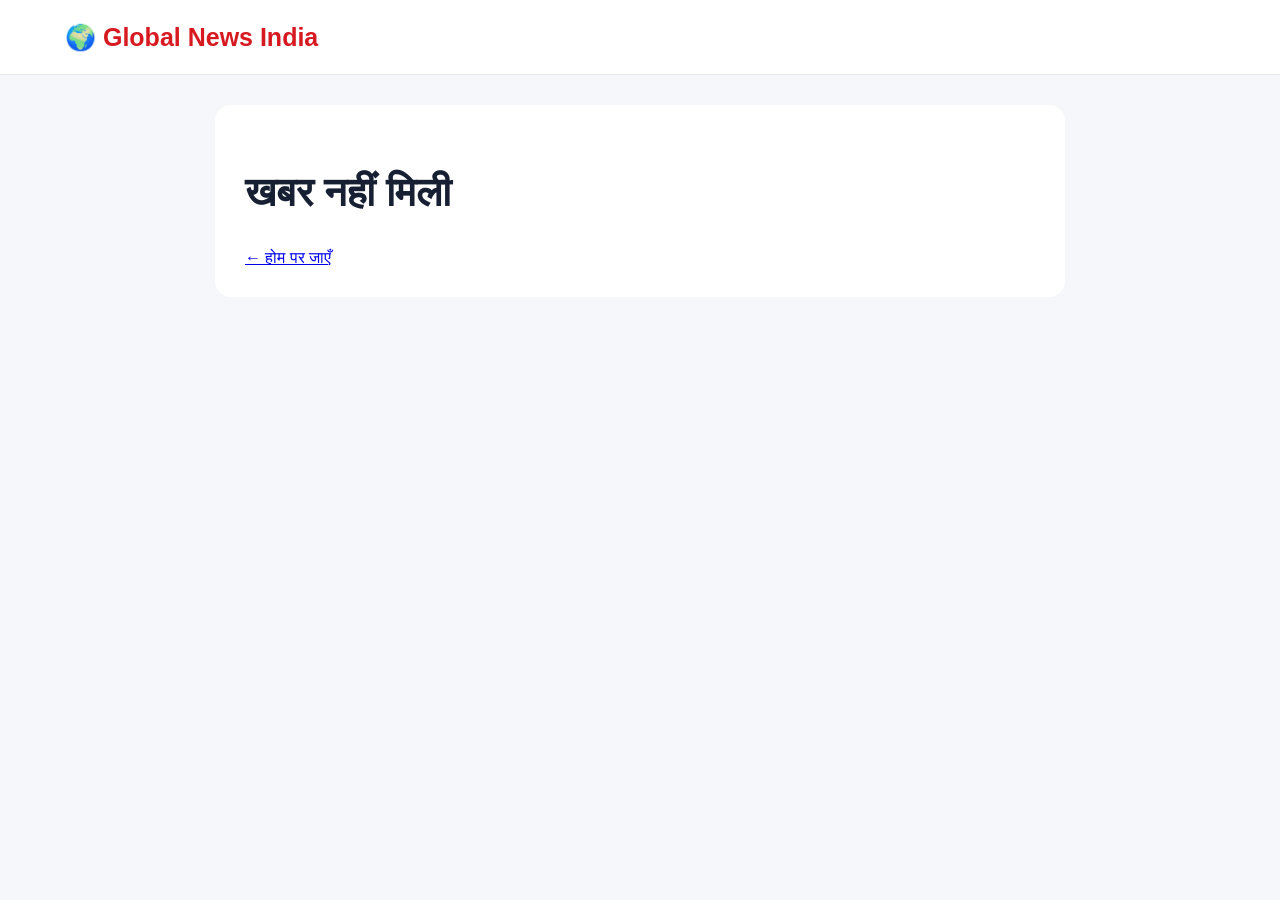
==== article.html @ ca54bc13 "article.html <!DOCTYPE html> <html lang="hi"> <head>   <meta charset="UTF-8">   <meta name="view" ====
<!DOCTYPE html>
<html lang="hi">
<head>
  <meta charset="UTF-8">
  <meta name="viewport" content="width=device-width, initial-scale=1.0">
  <title>Global News India</title>
  <link rel="stylesheet" href="style.css">

  <style>
    .article {
      background: #fff;
      border-radius: 16px;
      padding: 30px;
      margin: 30px auto;
      max-width: 850px;
    }

    .article h1 {
      font-size: 40px;
      line-height: 1.2;
    }

    .article-body {
      font-size: 19px;
      line-height: 1.8;
    }

    .meta {
      color: #667085;
      margin-bottom: 25px;
    }
  </style>
</head>

<body>

<header class="top">
  <div class="container header-row">
    <a class="logo" href="index.html">
      🌍 Global News India
    </a>
  </div>
</header>

<main class="container">

  <article class="article" id="article">
    खबर लोड हो रही है...
  </article>

</main>

<script src="news.js"></script>

<script>
  const params = new URLSearchParams(window.location.search);
  const id = params.get("id");

  const news = NEWS.find(item => item.id === id);
  const article = document.getElementById("article");

  if (!news) {

    article.innerHTML = `
      <h1>खबर नहीं मिली</h1>
      <a href="index.html">← होम पर जाएँ</a>
    `;

  } else {

    article.innerHTML = `
      <div class="category">${news.category}</div>

      <h1>${news.title}</h1>

      <div class="meta">
        ${news.date} · स्रोत: ${news.source}
      </div>

      <div class="article-body">
        <p>${news.body}</p>
      </div>

      <a href="index.html">← होम पर जाएँ</a>
    `;
  }
</script>

</body>
  </html>
---- style.css ----
*{box-sizing:border-box}body{margin:0;font-family:Arial,Helvetica,sans-serif;background:#f5f7fa;color:#172033}.container{width:min(1150px,92%);margin:auto}.top{background:#fff;border-bottom:1px solid #e5e7eb}.header-row{min-height:74px;display:flex;align-items:center;justify-content:space-between}.logo{font-size:25px;font-weight:800;color:#d71920;text-decoration:none}.logo span{font-size:28px}.actions{display:flex;gap:8px}.actions button,.read-btn,.subscribe button{border:0;border-radius:8px;padding:10px 15px;cursor:pointer}.actions button{background:#eef2f7}.nav{background:#101828;color:#fff}.nav-row{display:flex;gap:24px;overflow:auto}.nav a{color:#fff;text-decoration:none;padding:14px 0;white-space:nowrap}.breaking{background:#d71920;color:#fff}.breaking-row{display:flex;gap:18px;align-items:center;padding:10px 0}.hero{display:grid;grid-template-columns:2fr 1fr;gap:20px;margin:28px 0}.hero-main{background:linear-gradient(135deg,#172033,#26364f);color:#fff;border-radius:16px;padding:40px;min-height:330px}.tag,.side-news span{font-size:12px;font-weight:800;color:#e63946}.hero-main .tag{color:#ffccd0}.hero h1{font-size:42px;line-height:1.15;margin:18px 0 12px}.hero p{font-size:18px;line-height:1.6;color:#d9e0ea}.read-btn{background:#fff;color:#172033;font-weight:700}.side-news{display:grid;gap:12px}.side-news article{background:#fff;border-radius:14px;padding:20px;box-shadow:0 4px 18px #10182812}.side-news h3{margin:8px 0 0}.section{margin:34px 0}.section h2{border-left:5px solid #d71920;padding-left:10px}.cards{display:grid;grid-template-columns:repeat(3,1fr);gap:16px}.card{background:#fff;border-radius:14px;padding:20px;box-shadow:0 4px 18px #1018280c}.card .category{font-size:12px;color:#d71920;font-weight:bold}.card h3{margin:9px 0;line-height:1.35}.card p{color:#667085;line-height:1.5}.newsletter{background:#fff;border-radius:16px;padding:28px;margin:45px 0}.subscribe{display:flex;gap:8px}.subscribe input{flex:1;padding:12px;border:1px solid #d0d5dd;border-radius:8px}.subscribe button{background:#d71920;color:#fff;font-weight:700}footer{background:#101828;color:#fff;margin-top:50px}.footer-row{min-height:90px;display:flex;align-items:center;justify-content:space-between;gap:20px} @media(max-width:750px){.hero{grid-template-columns:1fr}.hero h1{font-size:31px}.cards{grid-template-columns:1fr}.nav-row{gap:18px}.breaking-row{font-size:13px}.footer-row{flex-direction:column;justify-content:center}.subscribe{flex-direction:column}}
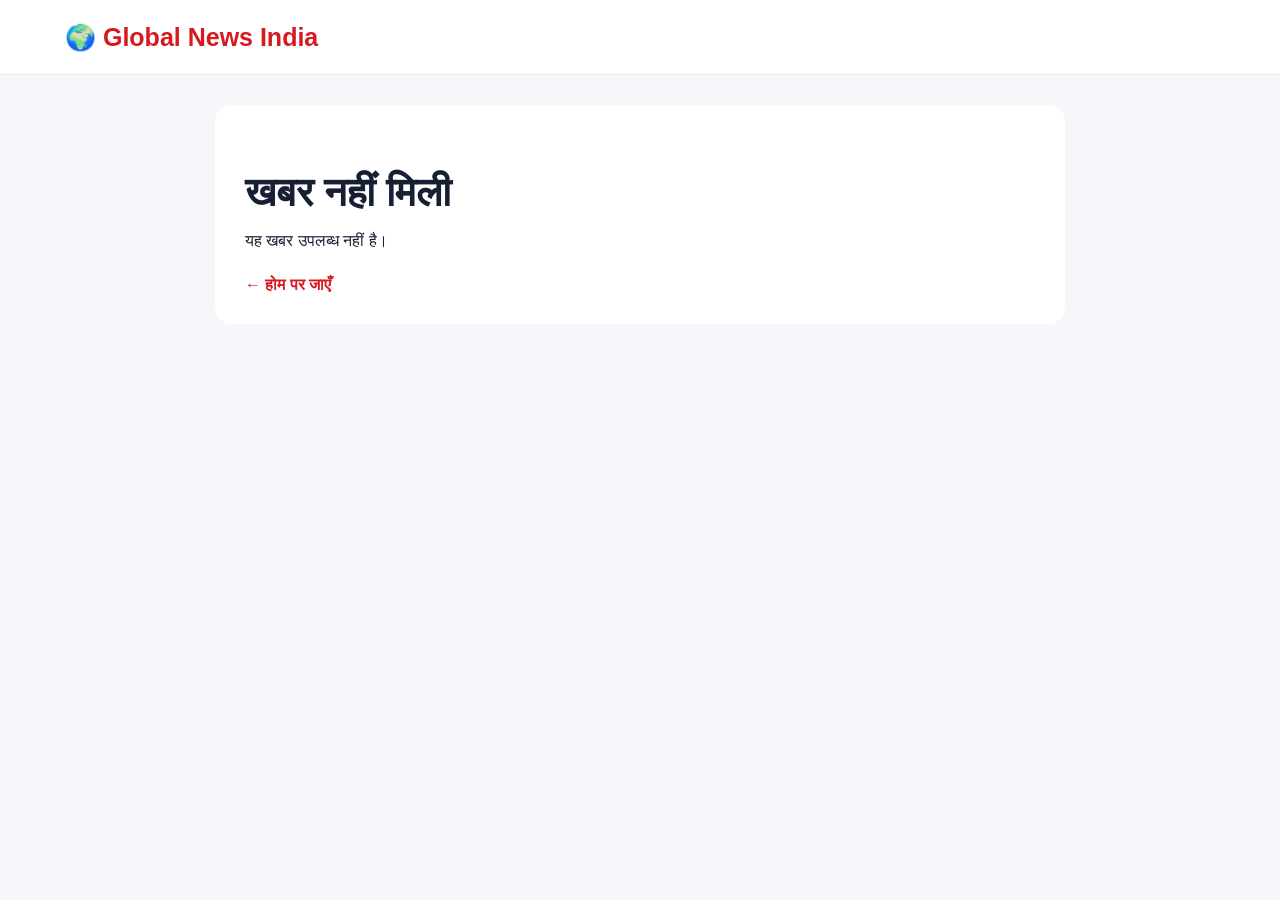
==== commit 4379372e: "Enhance article layout with new styles and structure Added styles for article image and links, updat" ====
--- a/article.html
+++ b/article.html
@@ -3,7 +3,9 @@
 <head>
   <meta charset="UTF-8">
   <meta name="viewport" content="width=device-width, initial-scale=1.0">
+
   <title>Global News India</title>
+
   <link rel="stylesheet" href="style.css">
 
   <style>
@@ -15,9 +17,18 @@
       max-width: 850px;
     }
 
+    .article-image {
+      width: 100%;
+      max-height: 450px;
+      object-fit: cover;
+      border-radius: 14px;
+      margin: 20px 0;
+    }
+
     .article h1 {
       font-size: 40px;
       line-height: 1.2;
+      margin-bottom: 15px;
     }
 
     .article-body {
@@ -27,7 +38,26 @@
 
     .meta {
       color: #667085;
-      margin-bottom: 25px;
+      margin-bottom: 20px;
+    }
+
+    .source-link {
+      display: inline-block;
+      margin: 20px 0;
+      padding: 11px 16px;
+      background: #d71920;
+      color: #fff;
+      text-decoration: none;
+      border-radius: 8px;
+      font-weight: 700;
+    }
+
+    .back-link {
+      display: inline-block;
+      margin-top: 10px;
+      color: #d71920;
+      text-decoration: none;
+      font-weight: 700;
     }
   </style>
 </head>
@@ -35,56 +65,109 @@
 <body>
 
 <header class="top">
+
   <div class="container header-row">
+
     <a class="logo" href="index.html">
       🌍 Global News India
     </a>
+
   </div>
+
 </header>
+
 
 <main class="container">
 
   <article class="article" id="article">
+
     खबर लोड हो रही है...
+
   </article>
 
 </main>
 
+
 <script src="news.js"></script>
 
+
 <script>
+
   const params = new URLSearchParams(window.location.search);
+
   const id = params.get("id");
 
   const news = NEWS.find(item => item.id === id);
+
   const article = document.getElementById("article");
+
 
   if (!news) {
 
     article.innerHTML = `
+
       <h1>खबर नहीं मिली</h1>
-      <a href="index.html">← होम पर जाएँ</a>
+
+      <p>
+        यह खबर उपलब्ध नहीं है।
+      </p>
+
+      <a class="back-link" href="index.html">
+        ← होम पर जाएँ
+      </a>
+
     `;
 
   } else {
 
     article.innerHTML = `
-      <div class="category">${news.category}</div>
 
-      <h1>${news.title}</h1>
+      <div class="category">
+        ${news.category}
+      </div>
+
+      <h1>
+        ${news.title}
+      </h1>
 
       <div class="meta">
         ${news.date} · स्रोत: ${news.source}
       </div>
 
+      <img
+        class="article-image"
+        src="${news.image}"
+        alt="${news.title}"
+      >
+
       <div class="article-body">
-        <p>${news.body}</p>
+
+        <p>
+          ${news.body}
+        </p>
+
       </div>
 
-      <a href="index.html">← होम पर जाएँ</a>
+      <a
+        class="source-link"
+        href="${news.sourceUrl}"
+        target="_blank"
+        rel="noopener noreferrer"
+      >
+        🔗 मूल स्रोत देखें
+      </a>
+
+      <br>
+
+      <a class="back-link" href="index.html">
+        ← होम पर जाएँ
+      </a>
+
     `;
+
   }
+
 </script>
 
 </body>
-  </html>
+</html>
